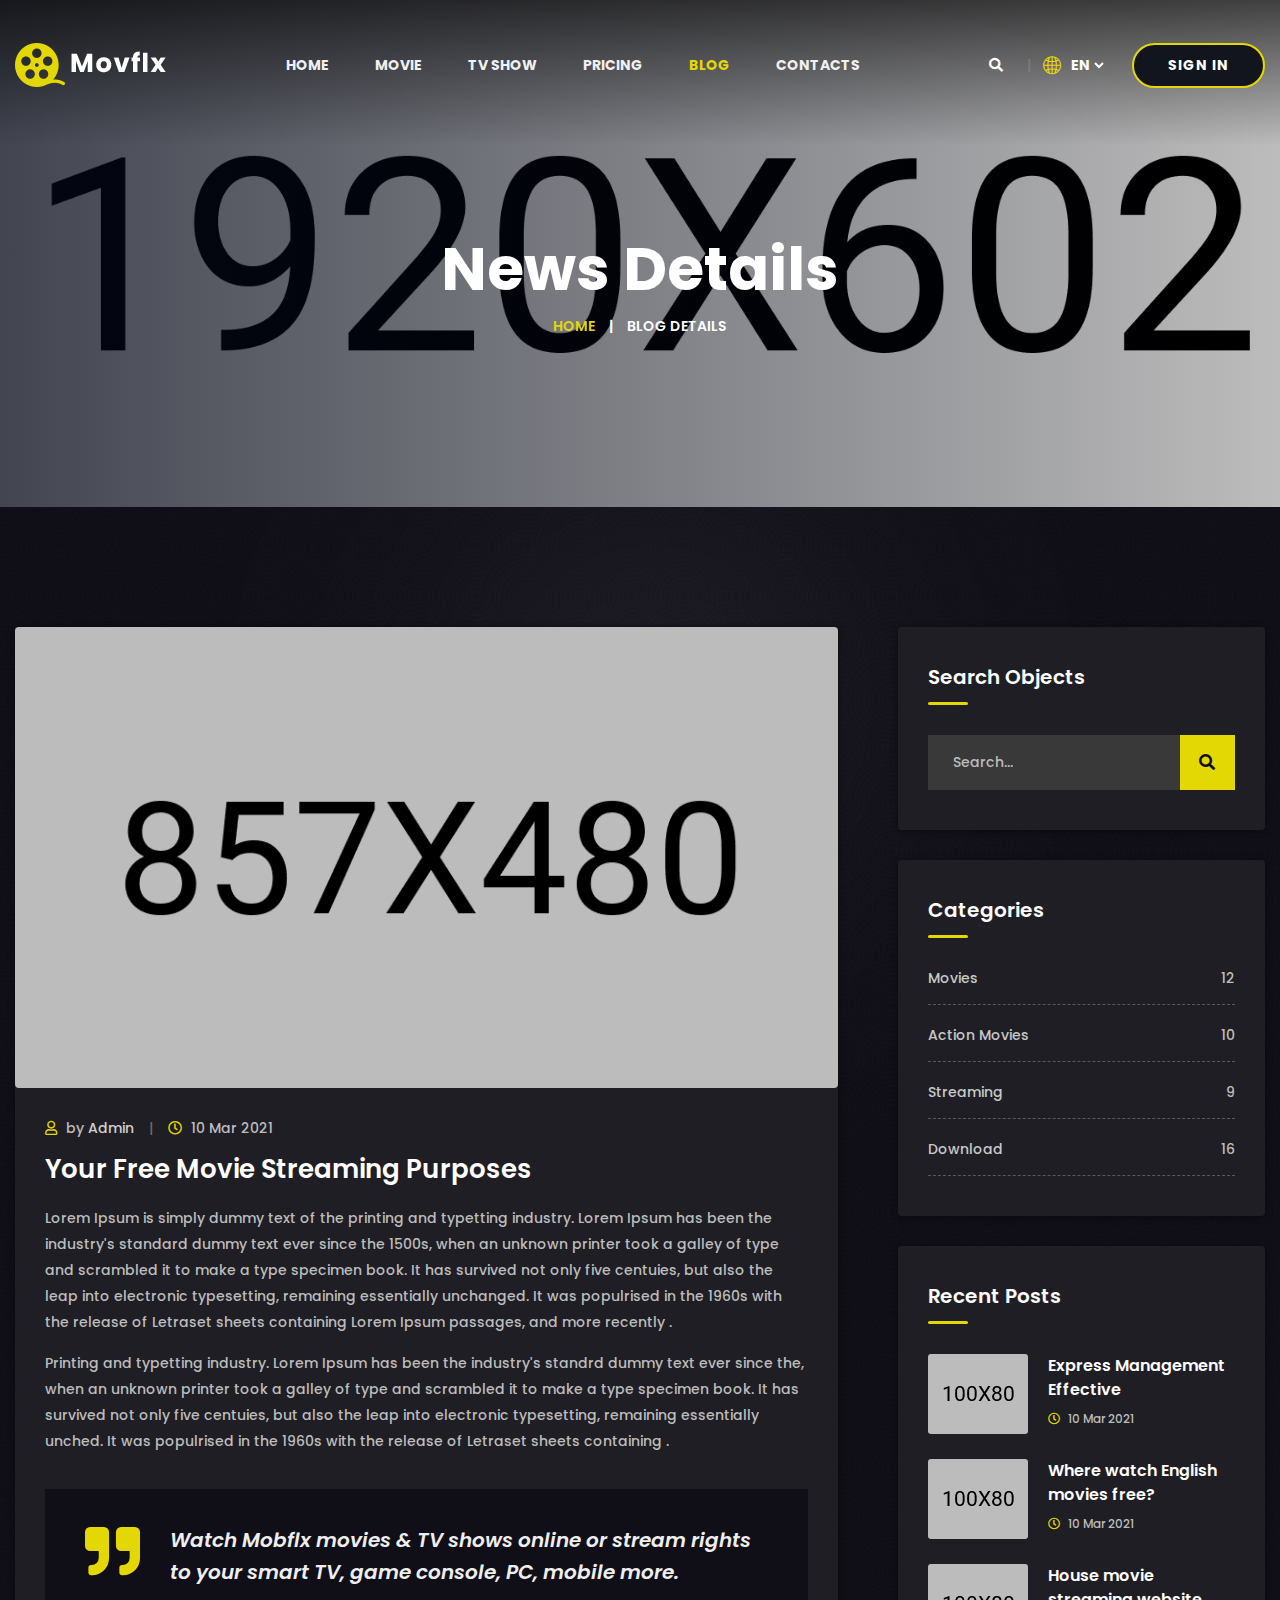
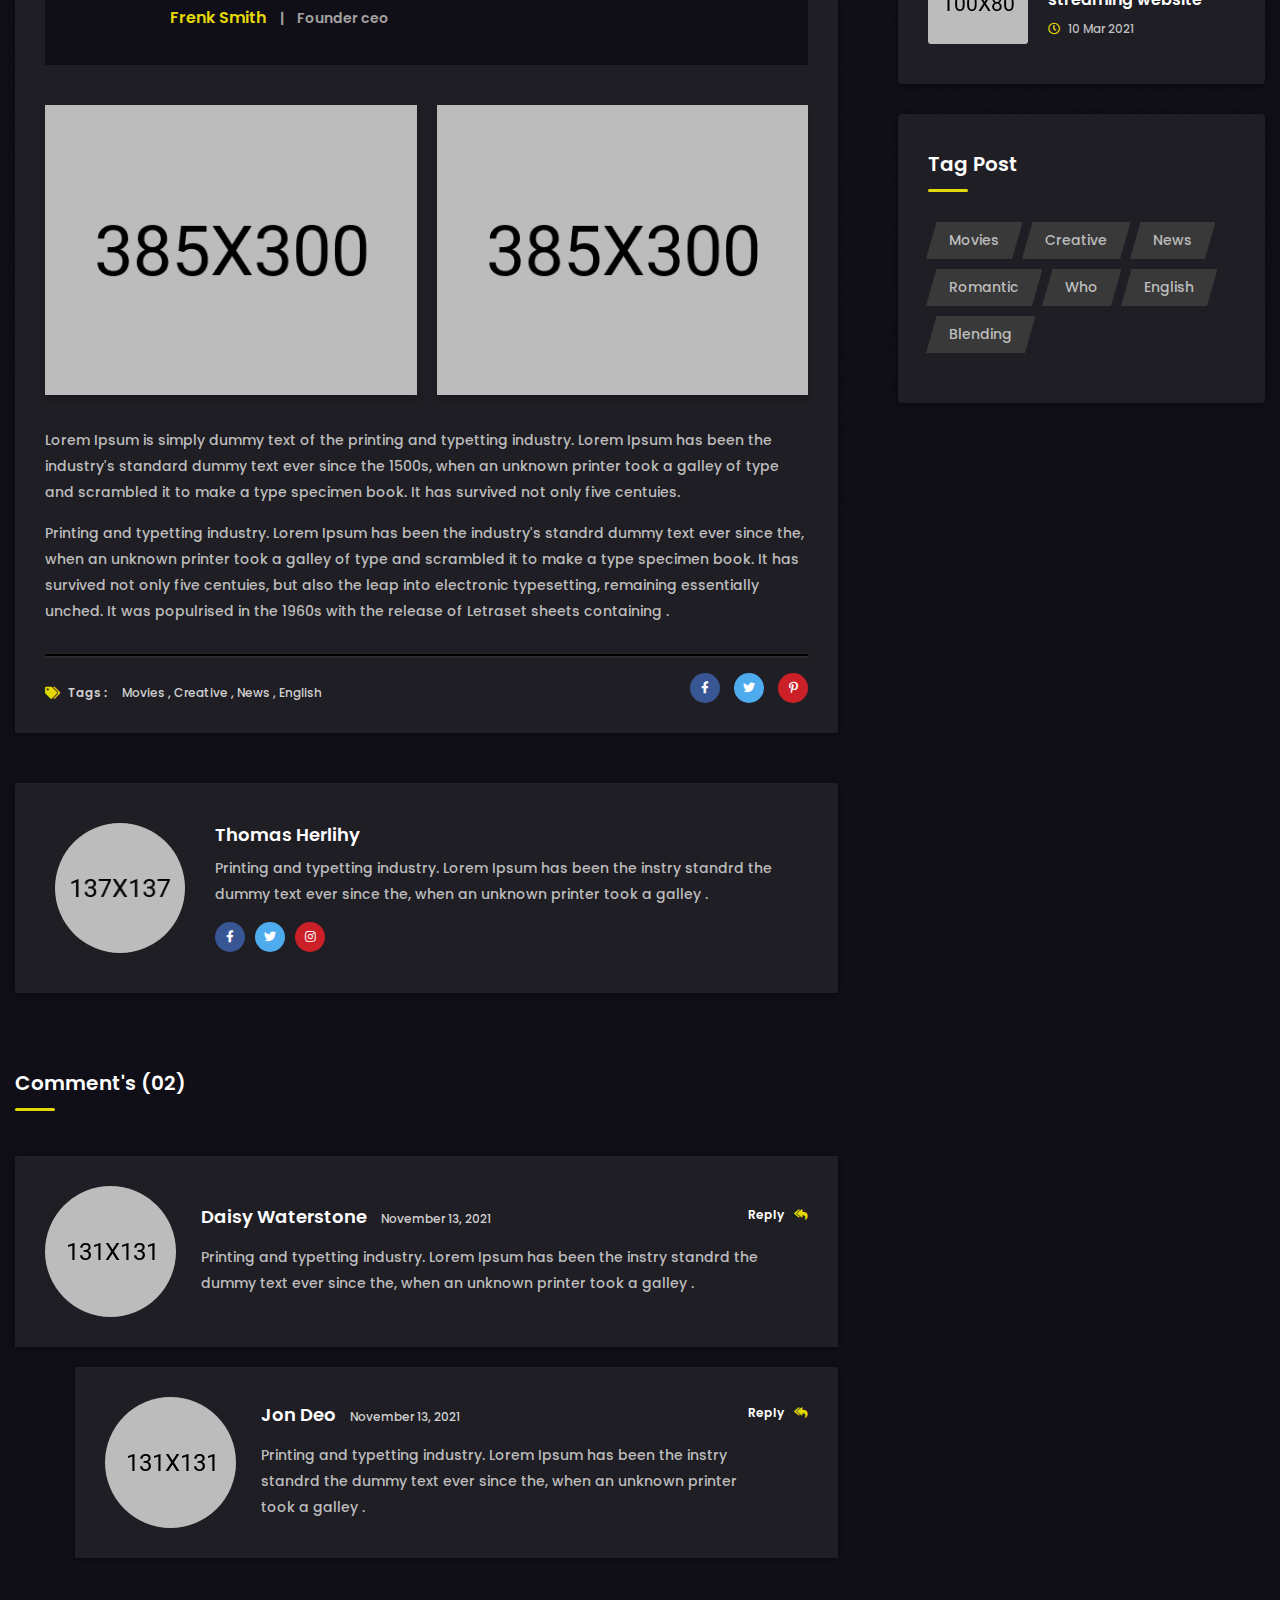
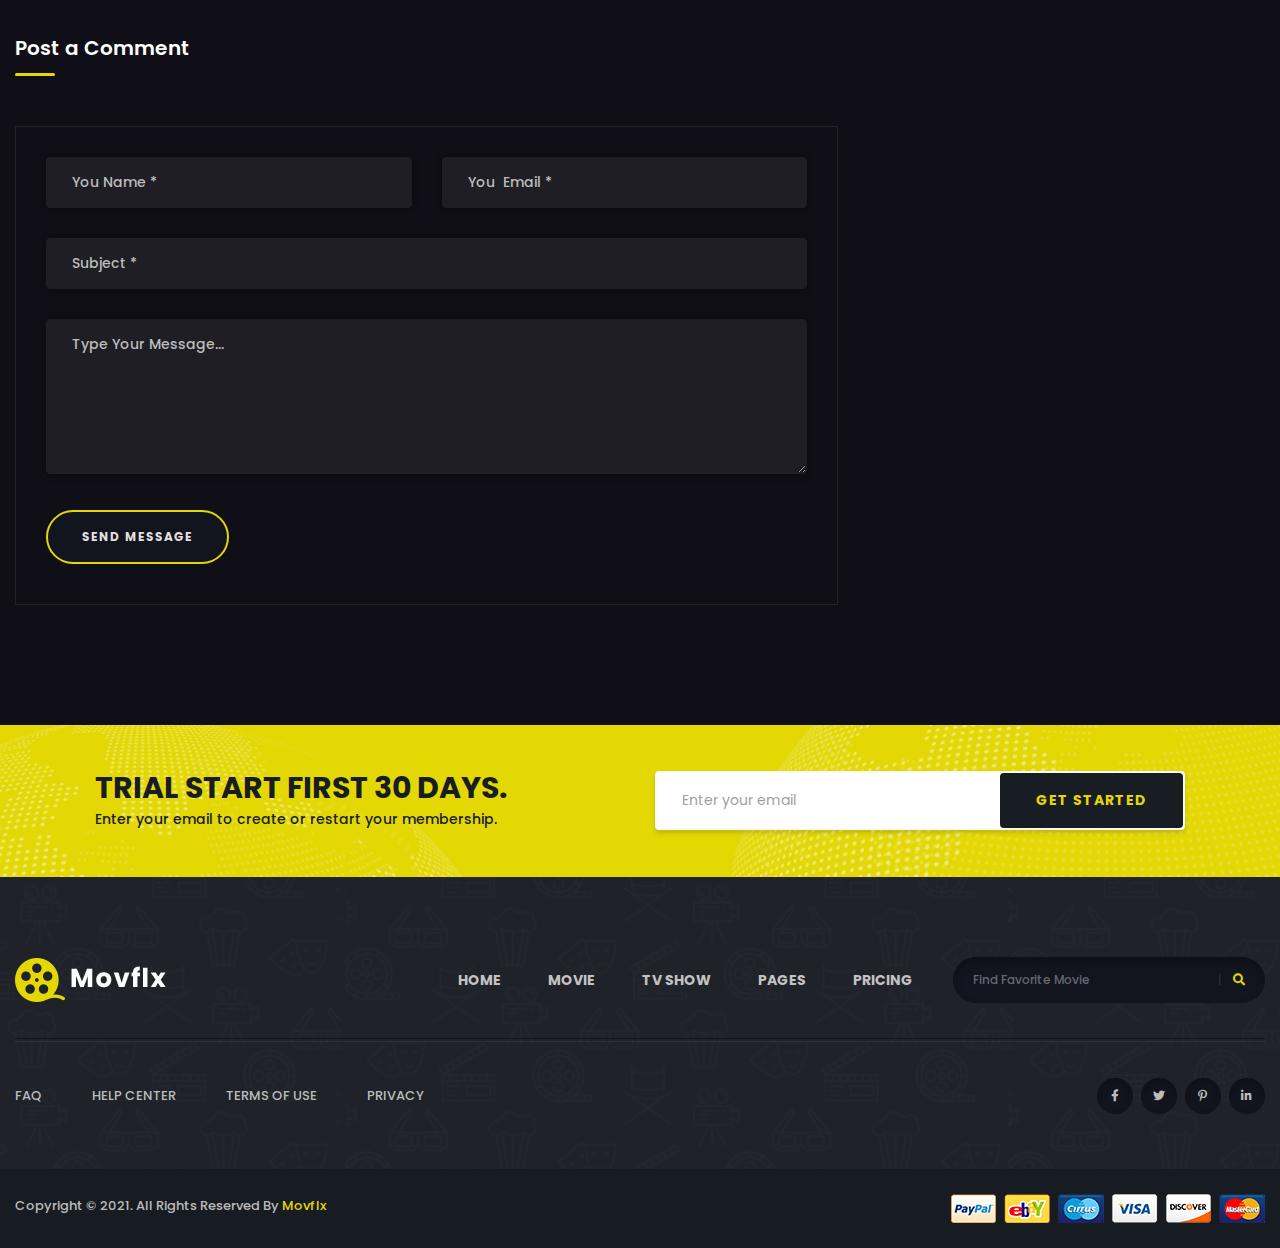
==== blog-details.html @ c2e5f26b "init" ====
<!doctype html>
<html class="no-js" lang="en">
    <head>
        <meta charset="utf-8">
        <meta http-equiv="x-ua-compatible" content="ie=edge">
        <title>Movfix - Online Movies & TV Shows Template</title>
        <meta name="description" content="">
        <meta name="viewport" content="width=device-width, initial-scale=1">

		<link rel="shortcut icon" type="image/x-icon" href="img/favicon.png">
        <!-- Place favicon.ico in the root directory -->

		<!-- CSS here -->
        <link rel="stylesheet" href="css/bootstrap.min.css">
        <link rel="stylesheet" href="css/animate.min.css">
        <link rel="stylesheet" href="css/magnific-popup.css">
        <link rel="stylesheet" href="css/fontawesome-all.min.css">
        <link rel="stylesheet" href="css/owl.carousel.min.css">
        <link rel="stylesheet" href="css/flaticon.css">
        <link rel="stylesheet" href="css/odometer.css">
        <link rel="stylesheet" href="css/aos.css">
        <link rel="stylesheet" href="css/slick.css">
        <link rel="stylesheet" href="css/default.css">
        <link rel="stylesheet" href="css/style.css">
        <link rel="stylesheet" href="css/responsive.css">
    </head>
    <body>


        <!-- preloader -->
        <div id="preloader">
            <div id="loading-center">
                <div id="loading-center-absolute">
                    <img src="img/preloader.svg" alt="">
                </div>
            </div>
        </div>
        <!-- preloader-end -->

		<!-- Scroll-top -->
        <button class="scroll-top scroll-to-target" data-target="html">
            <i class="fas fa-angle-up"></i>
        </button>
        <!-- Scroll-top-end-->

        <!-- header-area -->
        <header>
            <div id="sticky-header" class="menu-area transparent-header">
                <div class="container custom-container">
                    <div class="row">
                        <div class="col-12">
                            <div class="mobile-nav-toggler"><i class="fas fa-bars"></i></div>
                            <div class="menu-wrap">
                                <nav class="menu-nav show">
                                    <div class="logo">
                                        <a href="index.html">
                                            <img src="img/logo/logo.png" alt="Logo">
                                        </a>
                                    </div>
                                    <div class="navbar-wrap main-menu d-none d-lg-flex">
                                        <ul class="navigation">
                                            <li class="menu-item-has-children"><a href="#">Home</a>
                                                <ul class="submenu">
                                                    <li><a href="index.html">Home One</a></li>
                                                    <li><a href="index-2.html">Home Two</a></li>
                                                </ul>
                                            </li>
                                            <li class="menu-item-has-children"><a href="#">Movie</a>
                                                <ul class="submenu">
                                                    <li><a href="movie.html">Movie</a></li>
                                                    <li><a href="movie-details.html">Movie Details</a></li>
                                                </ul>
                                            </li>
                                            <li><a href="tv-show.html">tv show</a></li>
                                            <li><a href="pricing.html">Pricing</a></li>
                                            <li class="active menu-item-has-children"><a href="#">blog</a>
                                                <ul class="submenu">
                                                    <li><a href="blog.html">Our Blog</a></li>
                                                    <li class="active"><a href="blog-details.html">Blog Details</a></li>
                                                </ul>
                                            </li>
                                            <li><a href="contact.html">contacts</a></li>
                                        </ul>
                                    </div>
                                    <div class="header-action d-none d-md-block">
                                        <ul>
                                            <li class="header-search"><a href="#" data-toggle="modal" data-target="#search-modal"><i class="fas fa-search"></i></a></li>
                                            <li class="header-lang">
                                                <form action="#">
                                                    <div class="icon"><i class="flaticon-globe"></i></div>
                                                    <select id="lang-dropdown">
                                                        <option value="">En</option>
                                                        <option value="">Au</option>
                                                        <option value="">AR</option>
                                                        <option value="">TU</option>
                                                    </select>
                                                </form>
                                            </li>
                                            <li class="header-btn"><a href="#" class="btn">Sign In</a></li>
                                        </ul>
                                    </div>
                                </nav>
                            </div>

                            <!-- Mobile Menu  -->
                            <div class="mobile-menu">
                                <div class="close-btn"><i class="fas fa-times"></i></div>

                                <nav class="menu-box">
                                    <div class="nav-logo"><a href="index.html"><img src="img/logo/logo.png" alt="" title=""></a>
                                    </div>
                                    <div class="menu-outer">
                                        <!--Here Menu Will Come Automatically Via Javascript / Same Menu as in Header-->
                                    </div>
                                    <div class="social-links">
                                        <ul class="clearfix">
                                            <li><a href="#"><span class="fab fa-twitter"></span></a></li>
                                            <li><a href="#"><span class="fab fa-facebook-square"></span></a></li>
                                            <li><a href="#"><span class="fab fa-pinterest-p"></span></a></li>
                                            <li><a href="#"><span class="fab fa-instagram"></span></a></li>
                                            <li><a href="#"><span class="fab fa-youtube"></span></a></li>
                                        </ul>
                                    </div>
                                </nav>
                            </div>
                            <div class="menu-backdrop"></div>
                            <!-- End Mobile Menu -->

                            <!-- Modal Search -->
                            <div class="modal fade" id="search-modal" tabindex="-1" role="dialog" aria-hidden="true">
                                <div class="modal-dialog" role="document">
                                    <div class="modal-content">
                                        <form>
                                            <input type="text" placeholder="Search here...">
                                            <button><i class="fas fa-search"></i></button>
                                        </form>
                                    </div>
                                </div>
                            </div>
                            <!-- Modal Search-end -->

                        </div>
                    </div>
                </div>
            </div>
        </header>
        <!-- header-area-end -->


        <!-- main-area -->
        <main>

            <!-- breadcrumb-area -->
            <section class="breadcrumb-area breadcrumb-bg" data-background="img/bg/breadcrumb_bg.jpg">
                <div class="container">
                    <div class="row">
                        <div class="col-12">
                            <div class="breadcrumb-content">
                                <h2 class="title">News Details</h2>
                                <nav aria-label="breadcrumb">
                                    <ol class="breadcrumb">
                                        <li class="breadcrumb-item"><a href="index.html">Home</a></li>
                                        <li class="breadcrumb-item active" aria-current="page">Blog Details</li>
                                    </ol>
                                </nav>
                            </div>
                        </div>
                    </div>
                </div>
            </section>
            <!-- breadcrumb-area-end -->

            <!-- blog-details-area -->
            <section class="blog-details-area blog-bg" data-background="img/bg/blog_bg.jpg">
                <div class="container">
                    <div class="row">
                        <div class="col-lg-8">
                            <div class="blog-post-item blog-details-wrap">
                                <div class="blog-post-thumb">
                                    <a href="blog-details.html"><img src="img/blog/blog_thumb01.jpg" alt=""></a>
                                </div>
                                <div class="blog-post-content">
                                    <div class="blog-details-top-meta">
                                        <span class="user"><i class="far fa-user"></i> by <a href="#">Admin</a></span>
                                        <span class="date"><i class="far fa-clock"></i> 10 Mar 2021</span>
                                    </div>
                                    <h2 class="title">Your Free Movie Streaming Purposes</h2>
                                    <p>Lorem Ipsum is simply dummy text of the printing and typetting industry. Lorem Ipsum has been the industry's standard
                                    dummy text ever since the 1500s, when an unknown printer took a galley of type and scrambled it to make a type specimen
                                    book. It has survived not only five centuies, but also the leap into electronic typesetting, remaining essentially
                                    unchanged. It was populrised in the 1960s with the release of Letraset sheets containing Lorem Ipsum passages, and more
                                    recently .</p>
                                    <p>Printing and typetting industry. Lorem Ipsum has been the industry's standrd dummy text ever since the, when an unknown
                                    printer took a galley of type and scrambled it to make a type specimen book. It has survived not only five centuies, but
                                    also the leap into electronic typesetting, remaining essentially unched. It was populrised in the 1960s with the release
                                    of Letraset sheets containing .</p>
                                    <blockquote>
                                        <i class="fas fa-quote-right"></i>
                                        <p>Watch Mobflx movies & TV shows online or stream rights to your smart TV, game console, PC, mobile more.</p>
                                        <figure><span>Frenk Smith</span> Founder ceo</figure>
                                    </blockquote>
                                    <div class="blog-img-wrap">
                                        <div class="row">
                                            <div class="col-sm-6">
                                                <img src="img/blog/blog_details_img01.jpg" alt="">
                                            </div>
                                            <div class="col-sm-6">
                                                <img src="img/blog/blog_details_img02.jpg" alt="">
                                            </div>
                                        </div>
                                    </div>
                                    <p>Lorem Ipsum is simply dummy text of the printing and typetting industry. Lorem Ipsum has been the industry's standard
                                    dummy text ever since the 1500s, when an unknown printer took a galley of type and scrambled it to make a type specimen
                                    book. It has survived not only five centuies.</p>
                                    <p>Printing and typetting industry. Lorem Ipsum has been the industry's standrd dummy text ever since the, when an unknown
                                    printer took a galley of type and scrambled it to make a type specimen book. It has survived not only five centuies, but
                                    also the leap into electronic typesetting, remaining essentially unched. It was populrised in the 1960s with the release
                                    of Letraset sheets containing .</p>
                                    <div class="blog-post-meta">
                                        <div class="blog-details-tags">
                                            <ul>
                                                <li><i class="fas fa-tags"></i> <span>Tags :</span></li>
                                                <li><a href="#">Movies ,</a> <a href="#">Creative ,</a> <a href="#">News ,</a> <a href="#">English</a></li>
                                            </ul>
                                        </div>
                                        <div class="blog-post-share">
                                            <a href="#"><i class="fab fa-facebook-f"></i></a>
                                            <a href="#"><i class="fab fa-twitter"></i></a>
                                            <a href="#"><i class="fab fa-pinterest-p"></i></a>
                                        </div>
                                    </div>
                                </div>
                            </div>
                            <div class="avatar-post mt-40 mb-80">
                                <div class="post-avatar-img">
                                    <img src="img/blog/post_avatar_img.png" alt="img">
                                </div>
                                <div class="post-avatar-content">
                                    <h5>Thomas Herlihy</h5>
                                    <p>Printing and typetting industry. Lorem Ipsum has been the instry standrd the dummy
                                    text ever since the, when an unknown printer took a galley .</p>
                                    <ul>
                                        <li><a href="#"><i class="fab fa-facebook-f"></i></a></li>
                                        <li><a href="#"><i class="fab fa-twitter"></i></a></li>
                                        <li><a href="#"><i class="fab fa-instagram"></i></a></li>
                                    </ul>
                                </div>
                            </div>
                            <div class="blog-comment mb-80">
                                <div class="widget-title mb-45">
                                    <h5 class="title">Comment's (02)</h5>
                                </div>
                                <ul>
                                    <li>
                                        <div class="single-comment">
                                            <div class="comment-avatar-img">
                                                <img src="img/blog/comment_avatar01.jpg" alt="img">
                                            </div>
                                            <div class="comment-text">
                                                <div class="comment-avatar-info">
                                                    <h5>Daisy Waterstone <span class="comment-date">November 13, 2021</span></h5>
                                                    <a href="#" class="comment-reply-link">Reply <i class="fas fa-reply-all"></i></a>
                                                </div>
                                                <p>Printing and typetting industry. Lorem Ipsum has been the instry standrd the dummy
                                                text ever since the, when an unknown printer took a galley .</p>
                                            </div>
                                        </div>
                                    </li>
                                    <li class="comment-reply">
                                        <div class="single-comment">
                                            <div class="comment-avatar-img">
                                                <img src="img/blog/comment_avatar02.jpg" alt="img">
                                            </div>
                                            <div class="comment-text">
                                                <div class="comment-avatar-info">
                                                    <h5>Jon Deo <span class="comment-date">November 13, 2021</span></h5>
                                                    <a href="#" class="comment-reply-link">Reply <i class="fas fa-reply-all"></i></a>
                                                </div>
                                                <p>Printing and typetting industry. Lorem Ipsum has been the instry standrd the dummy
                                                text ever since the, when an unknown printer took a galley .</p>
                                            </div>
                                        </div>
                                    </li>
                                </ul>
                            </div>
                            <div class="contact-form-wrap">
                                <div class="widget-title mb-50">
                                    <h5 class="title">Post a Comment</h5>
                                </div>
                                <div class="contact-form">
                                    <form action="#">
                                        <div class="row">
                                            <div class="col-md-6">
                                                <input type="text" placeholder="You Name *">
                                            </div>
                                            <div class="col-md-6">
                                                <input type="email" placeholder="You  Email *">
                                            </div>
                                        </div>
                                        <input type="text" placeholder="Subject *">
                                        <textarea name="message" placeholder="Type Your Message..."></textarea>
                                        <button class="btn">Send Message</button>
                                    </form>
                                </div>
                            </div>
                        </div>
                        <div class="col-lg-4">
                            <aside class="blog-sidebar">
                                <div class="widget blog-widget">
                                    <div class="widget-title mb-30">
                                        <h5 class="title">Search Objects</h5>
                                    </div>
                                    <form action="#" class="sidebar-search">
                                        <input type="text" placeholder="Search...">
                                        <button><i class="fas fa-search"></i></button>
                                    </form>
                                </div>
                                <div class="widget blog-widget">
                                    <div class="widget-title mb-30">
                                        <h5 class="title">Categories</h5>
                                    </div>
                                    <div class="sidebar-cat">
                                        <ul>
                                            <li><a href="#">Movies</a> <span>12</span></li>
                                            <li><a href="#">Action Movies</a> <span>10</span></li>
                                            <li><a href="#">Streaming</a> <span>9</span></li>
                                            <li><a href="#">Download</a> <span>16</span></li>
                                        </ul>
                                    </div>
                                </div>
                                <div class="widget blog-widget">
                                    <div class="widget-title mb-30">
                                        <h5 class="title">Recent Posts</h5>
                                    </div>
                                    <div class="rc-post">
                                        <ul>
                                            <li class="rc-post-item">
                                                <div class="thumb">
                                                    <a href="blog-details.html"><img src="img/blog/rc_post_thumb01.jpg" alt=""></a>
                                                </div>
                                                <div class="content">
                                                    <h5 class="title"><a href="blog-details.html">Express Management Effective</a></h5>
                                                    <span class="date"><i class="far fa-clock"></i> 10 Mar 2021</span>
                                                </div>
                                            </li>
                                            <li class="rc-post-item">
                                                <div class="thumb">
                                                    <a href="blog-details.html"><img src="img/blog/rc_post_thumb02.jpg" alt=""></a>
                                                </div>
                                                <div class="content">
                                                    <h5 class="title"><a href="blog-details.html">Where watch English movies free?</a></h5>
                                                    <span class="date"><i class="far fa-clock"></i> 10 Mar 2021</span>
                                                </div>
                                            </li>
                                            <li class="rc-post-item">
                                                <div class="thumb">
                                                    <a href="blog-details.html"><img src="img/blog/rc_post_thumb03.jpg" alt=""></a>
                                                </div>
                                                <div class="content">
                                                    <h5 class="title"><a href="blog-details.html">House movie streaming website</a></h5>
                                                    <span class="date"><i class="far fa-clock"></i> 10 Mar 2021</span>
                                                </div>
                                            </li>
                                        </ul>
                                    </div>
                                </div>
                                <div class="widget blog-widget">
                                    <div class="widget-title mb-30">
                                        <h5 class="title">Tag Post</h5>
                                    </div>
                                    <div class="tag-list">
                                        <ul>
                                            <li><a href="#">Movies</a></li>
                                            <li><a href="#">Creative</a></li>
                                            <li><a href="#">News</a></li>
                                            <li><a href="#">Romantic</a></li>
                                            <li><a href="#">Who</a></li>
                                            <li><a href="#">English</a></li>
                                            <li><a href="#">Blending</a></li>
                                        </ul>
                                    </div>
                                </div>
                            </aside>
                        </div>
                    </div>
                </div>
            </section>
            <!-- blog-area-end -->



            <!-- newsletter-area -->
            <section class="newsletter-area newsletter-bg" data-background="img/bg/newsletter_bg.jpg">
                <div class="container">
                    <div class="newsletter-inner-wrap">
                        <div class="row align-items-center">
                            <div class="col-lg-6">
                                <div class="newsletter-content">
                                    <h4>Trial Start First 30 Days.</h4>
                                    <p>Enter your email to create or restart your membership.</p>
                                </div>
                            </div>
                            <div class="col-lg-6">
                                <form action="#" class="newsletter-form">
                                    <input type="email" required placeholder="Enter your email">
                                    <button class="btn">get started</button>
                                </form>
                            </div>
                        </div>
                    </div>
                </div>
            </section>
            <!-- newsletter-area-end -->

        </main>
        <!-- main-area-end -->


        <!-- footer-area -->
        <footer>
            <div class="footer-top-wrap">
                <div class="container">
                    <div class="footer-menu-wrap">
                        <div class="row align-items-center">
                            <div class="col-lg-3">
                                <div class="footer-logo">
                                    <a href="index.html"><img src="img/logo/logo.png" alt=""></a>
                                </div>
                            </div>
                            <div class="col-lg-9">
                                <div class="footer-menu">
                                    <nav>
                                        <ul class="navigation">
                                            <li><a href="index.html">Home</a></li>
                                            <li><a href="index.html">Movie</a></li>
                                            <li><a href="index.html">tv show</a></li>
                                            <li><a href="index.html">pages</a></li>
                                            <li><a href="pricing.html">Pricing</a></li>
                                        </ul>
                                        <div class="footer-search">
                                            <form action="#">
                                                <input type="text" placeholder="Find Favorite Movie">
                                                <button><i class="fas fa-search"></i></button>
                                            </form>
                                        </div>
                                    </nav>
                                </div>
                            </div>
                        </div>
                    </div>
                    <div class="footer-quick-link-wrap">
                        <div class="row align-items-center">
                            <div class="col-md-7">
                                <div class="quick-link-list">
                                    <ul>
                                        <li><a href="#">FAQ</a></li>
                                        <li><a href="#">Help Center</a></li>
                                        <li><a href="#">Terms of Use</a></li>
                                        <li><a href="#">Privacy</a></li>
                                    </ul>
                                </div>
                            </div>
                            <div class="col-md-5">
                                <div class="footer-social">
                                    <ul>
                                        <li><a href="#"><i class="fab fa-facebook-f"></i></a></li>
                                        <li><a href="#"><i class="fab fa-twitter"></i></a></li>
                                        <li><a href="#"><i class="fab fa-pinterest-p"></i></a></li>
                                        <li><a href="#"><i class="fab fa-linkedin-in"></i></a></li>
                                    </ul>
                                </div>
                            </div>
                        </div>
                    </div>
                </div>
            </div>
            <div class="copyright-wrap">
                <div class="container">
                    <div class="row">
                        <div class="col-lg-6 col-md-6">
                            <div class="copyright-text">
                                <p>Copyright &copy; 2021. All Rights Reserved By <a href="index.html">Movflx</a></p>
                            </div>
                        </div>
                        <div class="col-lg-6 col-md-6">
                            <div class="payment-method-img text-center text-md-right">
                                <img src="img/images/card_img.png" alt="img">
                            </div>
                        </div>
                    </div>
                </div>
            </div>
        </footer>
        <!-- footer-area-end -->





		<!-- JS here -->
        <script src="js/vendor/jquery-3.6.0.min.js"></script>
        <script src="js/popper.min.js"></script>
        <script src="js/bootstrap.min.js"></script>
        <script src="js/isotope.pkgd.min.js"></script>
        <script src="js/imagesloaded.pkgd.min.js"></script>
        <script src="js/jquery.magnific-popup.min.js"></script>
        <script src="js/owl.carousel.min.js"></script>
        <script src="js/jquery.odometer.min.js"></script>
        <script src="js/jquery.appear.js"></script>
        <script src="js/slick.min.js"></script>
        <script src="js/ajax-form.js"></script>
        <script src="js/wow.min.js"></script>
        <script src="js/aos.js"></script>
        <script src="js/plugins.js"></script>
        <script src="js/main.js"></script>
    </body>
</html>
---- css/flaticon.css ----
/*
  	Flaticon icon font: Flaticon
  	Creation date: 14/03/2021 08:05
  	*/

@font-face {
  font-family: "Flaticon";
  src: url("../fonts/Flaticon.eot");
  src: url("../fonts/Flaticon.eot?#iefix") format("embedded-opentype"),
       url("../fonts/Flaticon.woff2") format("woff2"),
       url("../fonts/Flaticon.woff") format("woff"),
       url("../fonts/Flaticon.ttf") format("truetype"),
       url("../fonts/Flaticon.svg#Flaticon") format("svg");
  font-weight: normal;
  font-style: normal;
}

@media screen and (-webkit-min-device-pixel-ratio:0) {
  @font-face {
    font-family: "Flaticon";
    src: url("../fonts/Flaticon.svg#Flaticon") format("svg");
  }
}

[class^="flaticon-"]:before, [class*=" flaticon-"]:before,
[class^="flaticon-"]:after, [class*=" flaticon-"]:after {
  font-family: Flaticon;
  font-style: normal;
}

.flaticon-television:before { content: "\f100"; }
.flaticon-globe:before { content: "\f101"; }
.flaticon-video-camera:before { content: "\f102"; }
---- css/odometer.css ----
.odometer.odometer-auto-theme, .odometer.odometer-theme-default {
  display: inline-block;
  vertical-align: middle;
  *vertical-align: auto;
  *zoom: 1;
  *display: inline;
  position: relative;
}
.odometer.odometer-auto-theme .odometer-digit, .odometer.odometer-theme-default .odometer-digit {
  display: inline-block;
  vertical-align: middle;
  *vertical-align: auto;
  *zoom: 1;
  *display: inline;
  position: relative;
}
.odometer.odometer-auto-theme .odometer-digit .odometer-digit-spacer, .odometer.odometer-theme-default .odometer-digit .odometer-digit-spacer {
  display: inline-block;
  vertical-align: middle;
  *vertical-align: auto;
  *zoom: 1;
  *display: inline;
  visibility: hidden;
}
.odometer.odometer-auto-theme .odometer-digit .odometer-digit-inner, .odometer.odometer-theme-default .odometer-digit .odometer-digit-inner {
  text-align: left;
  display: block;
  position: absolute;
  top: 0;
  left: 0;
  right: 0;
  bottom: 0;
  overflow: hidden;
}
.odometer.odometer-auto-theme .odometer-digit .odometer-ribbon, .odometer.odometer-theme-default .odometer-digit .odometer-ribbon {
  display: block;
}
.odometer.odometer-auto-theme .odometer-digit .odometer-ribbon-inner, .odometer.odometer-theme-default .odometer-digit .odometer-ribbon-inner {
  display: block;
  -webkit-backface-visibility: hidden;
  backface-visibility: hidden;
}
.odometer.odometer-auto-theme .odometer-digit .odometer-value, .odometer.odometer-theme-default .odometer-digit .odometer-value {
  display: block;
  -webkit-transform: translateZ(0);
  transform: translateZ(0);
}
.odometer.odometer-auto-theme .odometer-digit .odometer-value.odometer-last-value, .odometer.odometer-theme-default .odometer-digit .odometer-value.odometer-last-value {
  position: absolute;
}
.odometer.odometer-auto-theme.odometer-animating-up .odometer-ribbon-inner, .odometer.odometer-theme-default.odometer-animating-up .odometer-ribbon-inner {
  -webkit-transition: -webkit-transform 2s;
  -moz-transition: -moz-transform 2s;
  -ms-transition: -ms-transform 2s;
  -o-transition: -o-transform 2s;
  transition: transform 2s;
}
.odometer.odometer-auto-theme.odometer-animating-up.odometer-animating .odometer-ribbon-inner, .odometer.odometer-theme-default.odometer-animating-up.odometer-animating .odometer-ribbon-inner {
  -webkit-transform: translateY(-100%);
  -moz-transform: translateY(-100%);
  -ms-transform: translateY(-100%);
  -o-transform: translateY(-100%);
  transform: translateY(-100%);
}
.odometer.odometer-auto-theme.odometer-animating-down .odometer-ribbon-inner, .odometer.odometer-theme-default.odometer-animating-down .odometer-ribbon-inner {
  -webkit-transform: translateY(-100%);
  -moz-transform: translateY(-100%);
  -ms-transform: translateY(-100%);
  -o-transform: translateY(-100%);
  transform: translateY(-100%);
}
.odometer.odometer-auto-theme.odometer-animating-down.odometer-animating .odometer-ribbon-inner, .odometer.odometer-theme-default.odometer-animating-down.odometer-animating .odometer-ribbon-inner {
  -webkit-transition: -webkit-transform 2s;
  -moz-transition: -moz-transform 2s;
  -ms-transition: -ms-transform 2s;
  -o-transition: -o-transform 2s;
  transition: transform 2s;
  -webkit-transform: translateY(0);
  -moz-transform: translateY(0);
  -ms-transform: translateY(0);
  -o-transform: translateY(0);
  transform: translateY(0);
}
.odometer.odometer-auto-theme .odometer-value, .odometer.odometer-theme-default .odometer-value {
  text-align: center;
}
.odometer-formatting-mark {
  display: none;
}
---- css/default.css ----
/* Deafult Margin & Padding */
/*-- Margin Top --*/
.mt-5 {
	margin-top: 5px;
}
.mt-10 {
	margin-top: 10px;
}
.mt-15 {
	margin-top: 15px;
}
.mt-20 {
	margin-top: 20px;
}
.mt-25 {
	margin-top: 25px;
}
.mt-30 {
	margin-top: 30px;
}
.mt-35 {
	margin-top: 35px;
}
.mt-40 {
	margin-top: 40px;
}
.mt-45 {
	margin-top: 45px;
}
.mt-50 {
	margin-top: 50px;
}
.mt-55 {
	margin-top: 55px;
}
.mt-60 {
	margin-top: 60px;
}
.mt-65 {
	margin-top: 65px;
}
.mt-70 {
	margin-top: 70px;
}
.mt-75 {
	margin-top: 75px;
}
.mt-80 {
	margin-top: 80px;
}
.mt-85 {
	margin-top: 85px;
}
.mt-90 {
	margin-top: 90px;
}
.mt-95 {
	margin-top: 95px;
}
.mt-100 {
	margin-top: 100px;
}
.mt-105 {
	margin-top: 105px;
}
.mt-110 {
	margin-top: 110px;
}
.mt-115 {
	margin-top: 115px;
}
.mt-120 {
	margin-top: 120px;
}
.mt-125 {
	margin-top: 125px;
}
.mt-130 {
	margin-top: 130px;
}
.mt-135 {
	margin-top: 135px;
}
.mt-140 {
	margin-top: 140px;
}
.mt-145 {
	margin-top: 145px;
}
.mt-150 {
	margin-top: 150px;
}
.mt-155 {
	margin-top: 155px;
}
.mt-160 {
	margin-top: 160px;
}
.mt-165 {
	margin-top: 165px;
}
.mt-170 {
	margin-top: 170px;
}
.mt-175 {
	margin-top: 175px;
}
.mt-180 {
	margin-top: 180px;
}
.mt-185 {
	margin-top: 185px;
}
.mt-190 {
	margin-top: 190px;
}
.mt-195 {
	margin-top: 195px;
}
.mt-200 {
	margin-top: 200px;
}
/*-- Margin Bottom --*/

.mb-5 {
	margin-bottom: 5px;
}
.mb-10 {
	margin-bottom: 10px;
}
.mb-15 {
	margin-bottom: 15px;
}
.mb-20 {
	margin-bottom: 20px;
}
.mb-25 {
	margin-bottom: 25px;
}
.mb-30 {
	margin-bottom: 30px;
}
.mb-35 {
	margin-bottom: 35px;
}
.mb-40 {
	margin-bottom: 40px;
}
.mb-45 {
	margin-bottom: 45px;
}
.mb-50 {
	margin-bottom: 50px;
}
.mb-55 {
	margin-bottom: 55px;
}
.mb-60 {
	margin-bottom: 60px;
}
.mb-65 {
	margin-bottom: 65px;
}
.mb-70 {
	margin-bottom: 70px;
}
.mb-75 {
	margin-bottom: 75px;
}
.mb-80 {
	margin-bottom: 80px;
}
.mb-85 {
	margin-bottom: 85px;
}
.mb-90 {
	margin-bottom: 90px;
}
.mb-95 {
	margin-bottom: 95px;
}
.mb-100 {
	margin-bottom: 100px;
}
.mb-105 {
	margin-bottom: 105px;
}
.mb-110 {
	margin-bottom: 110px;
}
.mb-115 {
	margin-bottom: 115px;
}
.mb-120 {
	margin-bottom: 120px;
}
.mb-125 {
	margin-bottom: 125px;
}
.mb-130 {
	margin-bottom: 130px;
}
.mb-135 {
	margin-bottom: 135px;
}
.mb-140 {
	margin-bottom: 140px;
}
.mb-145 {
	margin-bottom: 145px;
}
.mb-150 {
	margin-bottom: 150px;
}
.mb-155 {
	margin-bottom: 155px;
}
.mb-160 {
	margin-bottom: 160px;
}
.mb-165 {
	margin-bottom: 165px;
}
.mb-170 {
	margin-bottom: 170px;
}
.mb-175 {
	margin-bottom: 175px;
}
.mb-180 {
	margin-bottom: 180px;
}
.mb-185 {
	margin-bottom: 185px;
}
.mb-190 {
	margin-bottom: 190px;
}
.mb-195 {
	margin-bottom: 195px;
}
.mb-200 {
	margin-bottom: 200px;
}
/*-- Padding Top --*/

.pt-5 {
	padding-top: 5px;
}
.pt-10 {
	padding-top: 10px;
}
.pt-15 {
	padding-top: 15px;
}
.pt-20 {
	padding-top: 20px;
}
.pt-25 {
	padding-top: 25px;
}
.pt-30 {
	padding-top: 30px;
}
.pt-35 {
	padding-top: 35px;
}
.pt-40 {
	padding-top: 40px;
}
.pt-45 {
	padding-top: 45px;
}
.pt-50 {
	padding-top: 50px;
}
.pt-55 {
	padding-top: 55px;
}
.pt-60 {
	padding-top: 60px;
}
.pt-65 {
	padding-top: 65px;
}
.pt-70 {
	padding-top: 70px;
}
.pt-75 {
	padding-top: 75px;
}
.pt-80 {
	padding-top: 80px;
}
.pt-85 {
	padding-top: 85px;
}
.pt-90 {
	padding-top: 90px;
}
.pt-95 {
	padding-top: 95px;
}
.pt-100 {
	padding-top: 100px;
}
.pt-105 {
	padding-top: 105px;
}
.pt-110 {
	padding-top: 110px;
}
.pt-115 {
	padding-top: 115px;
}
.pt-120 {
	padding-top: 120px;
}
.pt-125 {
	padding-top: 125px;
}
.pt-130 {
	padding-top: 130px;
}
.pt-135 {
	padding-top: 135px;
}
.pt-140 {
	padding-top: 140px;
}
.pt-145 {
	padding-top: 145px;
}
.pt-150 {
	padding-top: 150px;
}
.pt-155 {
	padding-top: 155px;
}
.pt-160 {
	padding-top: 160px;
}
.pt-165 {
	padding-top: 165px;
}
.pt-170 {
	padding-top: 170px;
}
.pt-175 {
	padding-top: 175px;
}
.pt-180 {
	padding-top: 180px;
}
.pt-185 {
	padding-top: 185px;
}
.pt-190 {
	padding-top: 190px;
}
.pt-195 {
	padding-top: 195px;
}
.pt-200 {
	padding-top: 200px;
}
/*-- Padding Bottom --*/

.pb-5 {
	padding-bottom: 5px;
}
.pb-10 {
	padding-bottom: 10px;
}
.pb-15 {
	padding-bottom: 15px;
}
.pb-20 {
	padding-bottom: 20px;
}
.pb-25 {
	padding-bottom: 25px;
}
.pb-30 {
	padding-bottom: 30px;
}
.pb-35 {
	padding-bottom: 35px;
}
.pb-40 {
	padding-bottom: 40px;
}
.pb-45 {
	padding-bottom: 45px;
}
.pb-50 {
	padding-bottom: 50px;
}
.pb-55 {
	padding-bottom: 55px;
}
.pb-60 {
	padding-bottom: 60px;
}
.pb-65 {
	padding-bottom: 65px;
}
.pb-70 {
	padding-bottom: 70px;
}
.pb-75 {
	padding-bottom: 75px;
}
.pb-80 {
	padding-bottom: 80px;
}
.pb-85 {
	padding-bottom: 85px;
}
.pb-90 {
	padding-bottom: 90px;
}
.pb-95 {
	padding-bottom: 95px;
}
.pb-100 {
	padding-bottom: 100px;
}
.pb-105 {
	padding-bottom: 105px;
}
.pb-110 {
	padding-bottom: 110px;
}
.pb-115 {
	padding-bottom: 115px;
}
.pb-120 {
	padding-bottom: 120px;
}
.pb-125 {
	padding-bottom: 125px;
}
.pb-130 {
	padding-bottom: 130px;
}
.pb-135 {
	padding-bottom: 135px;
}
.pb-140 {
	padding-bottom: 140px;
}
.pb-145 {
	padding-bottom: 145px;
}
.pb-150 {
	padding-bottom: 150px;
}
.pb-155 {
	padding-bottom: 155px;
}
.pb-160 {
	padding-bottom: 160px;
}
.pb-165 {
	padding-bottom: 165px;
}
.pb-170 {
	padding-bottom: 170px;
}
.pb-175 {
	padding-bottom: 175px;
}
.pb-180 {
	padding-bottom: 180px;
}
.pb-185 {
	padding-bottom: 185px;
}
.pb-190 {
	padding-bottom: 190px;
}
.pb-195 {
	padding-bottom: 195px;
}
.pb-200 {
	padding-bottom: 200px;
}



/*-- Padding Left --*/
.pl-0 {
	padding-left: 0px;
}
.pl-5 {
	padding-left: 5px;
}
.pl-10 {
	padding-left: 10px;
}
.pl-15 {
	padding-left: 15px;
}
.pl-20{
	padding-left: 20px;
}
.pl-25 {
	padding-left: 35px;
}
.pl-30 {
	padding-left: 30px;
}
.pl-35 {
	padding-left: 35px;
}

.pl-35 {
	padding-left: 35px;
}

.pl-40 {
	padding-left: 40px;
}

.pl-45 {
	padding-left: 45px;
}

.pl-50 {
	padding-left: 50px;
}

.pl-55 {
	padding-left: 55px;
}

.pl-60 {
	padding-left: 60px;
}
.pl-65 {
	padding-left: 65px;
}
.pl-70 {
	padding-left: 70px;
}
.pl-75 {
	padding-left: 75px;
}
.pl-80 {
	padding-left: 80px;
}
.pl-85 {
	padding-left: 80px;
}
.pl-90 {
	padding-left: 90px;
}
.pl-95 {
	padding-left: 95px;
}
.pl-100 {
	padding-left: 100px;
}


/*-- Padding Right --*/
.pr-0 {
	padding-right: 0px;
}
.pr-5 {
	padding-right: 5px;
}
.pr-10 {
	padding-right: 10px;
}
.pr-15 {
	padding-right: 15px;
}
.pr-20{
	padding-right: 20px;
}
.pr-25 {
	padding-right: 35px;
}
.pr-30 {
	padding-right: 30px;
}
.pr-35 {
	padding-right: 35px;
}

.pr-35 {
	padding-right: 35px;
}

.pr-40 {
	padding-right: 40px;
}

.pr-45 {
	padding-right: 45px;
}

.pr-50 {
	padding-right: 50px;
}

.pr-55 {
	padding-right: 55px;
}

.pr-60 {
	padding-right: 60px;
}
.pr-65 {
	padding-right: 65px;
}
.pr-70 {
	padding-right: 70px;
}
.pr-75 {
	padding-right: 75px;
}
.pr-80 {
	padding-right: 80px;
}
.pr-85 {
	padding-right: 80px;
}
.pr-90 {
	padding-right: 90px;
}
.pr-95 {
	padding-right: 95px;
}
.pr-100 {
	padding-right: 100px;
}

/* font weight */
.f-700{font-weight: 700;}
.f-600{font-weight: 600;}
.f-500{font-weight: 500;}
.f-400{font-weight: 400;}
.f-300{font-weight: 300;}

/* Background Color */

.gray-bg {
	background: #f7f7fd;
}
.white-bg {
	background: #fff;
}
.black-bg {
	background: #222;
}
.theme-bg {
	background: #222;
}
.primary-bg {
	background: #222;
}
/* Color */

.white-color {
	color: #fff;
}
.black-color {
	color: #222;
}
.theme-color {
	color: #222;
}
.primary-color {
	color: #222;
}
/* black overlay */

[data-overlay] {
	position: relative;
}
[data-overlay]::before {
	background: #000 none repeat scroll 0 0;
	content: "";
	height: 100%;
	left: 0;
	position: absolute;
	top: 0;
	width: 100%;
	z-index: 1;
}
[data-overlay="3"]::before {
	opacity: 0.3;
}
[data-overlay="4"]::before {
	opacity: 0.4;
}
[data-overlay="5"]::before {
	opacity: 0.5;
}
[data-overlay="6"]::before {
	opacity: 0.6;
}
[data-overlay="7"]::before {
	opacity: 0.7;
}
[data-overlay="8"]::before {
	opacity: 0.8;
}
[data-overlay="9"]::before {
	opacity: 0.9;
}
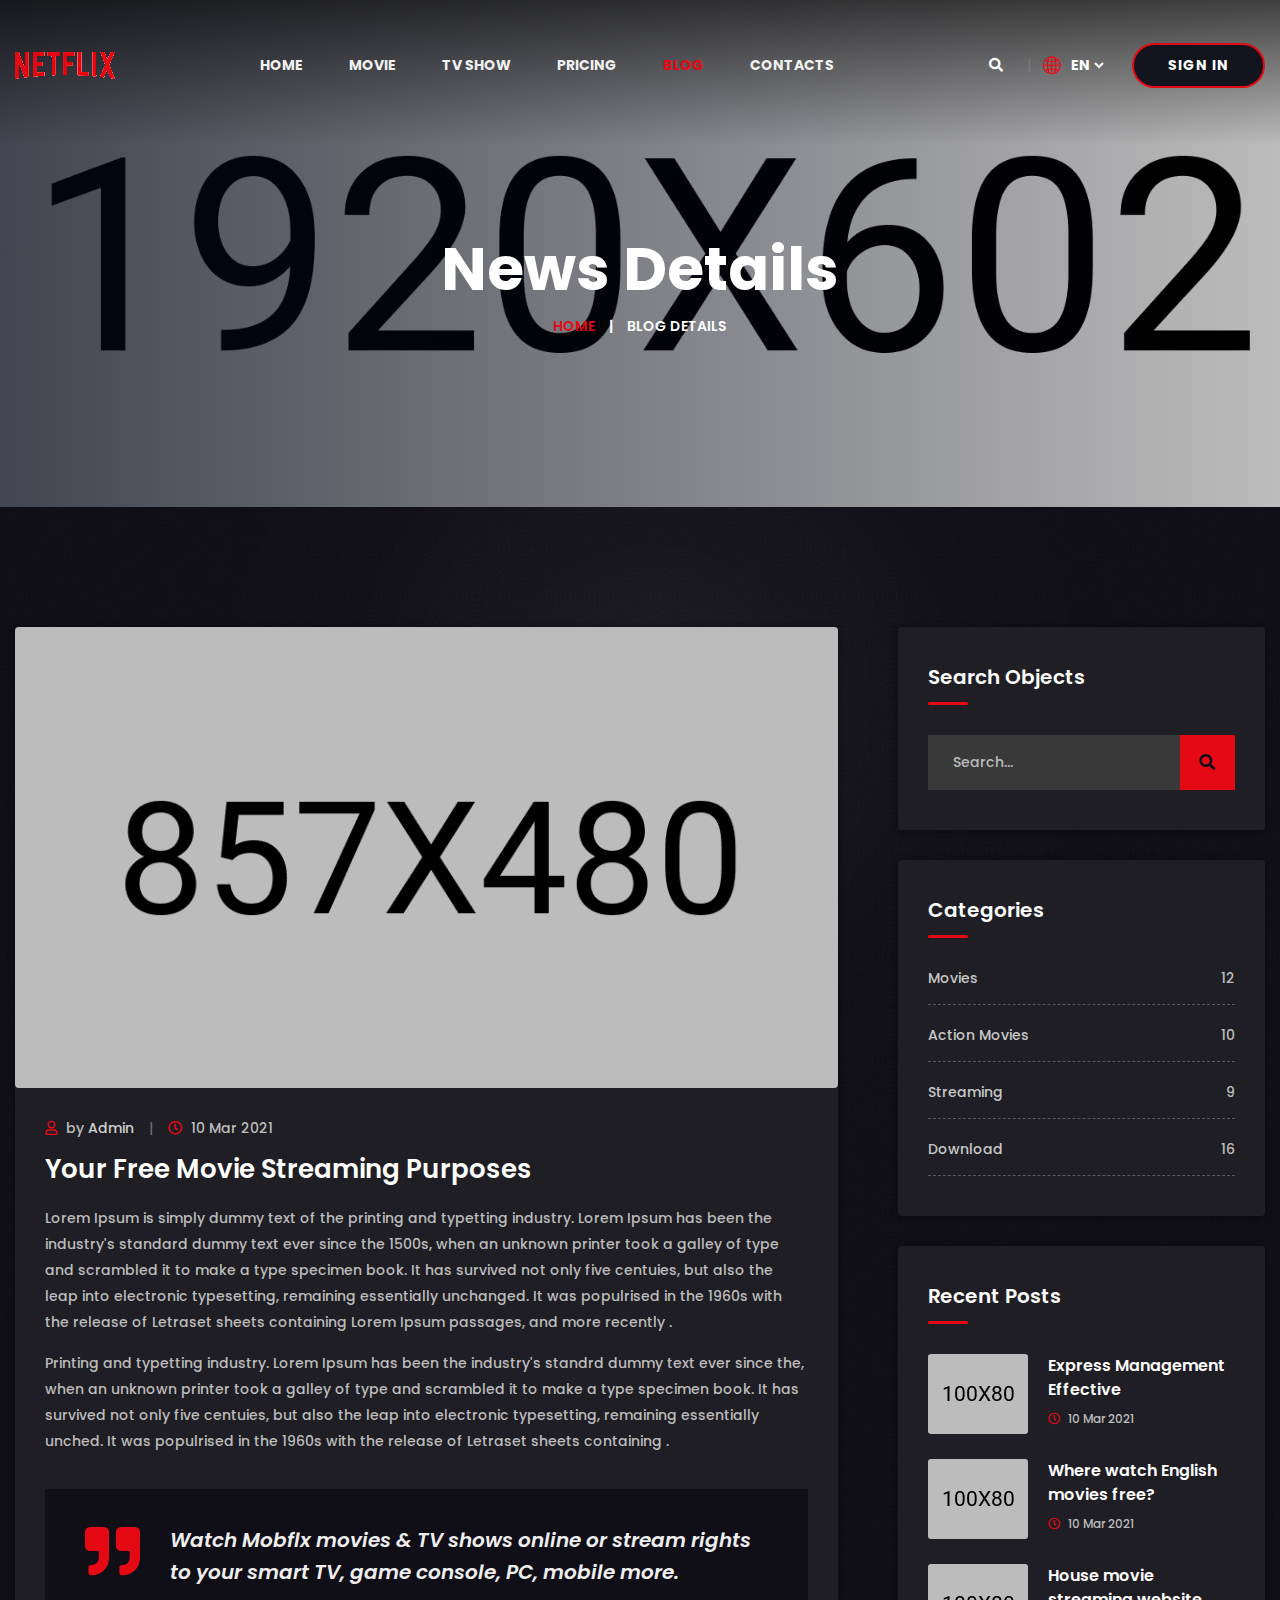
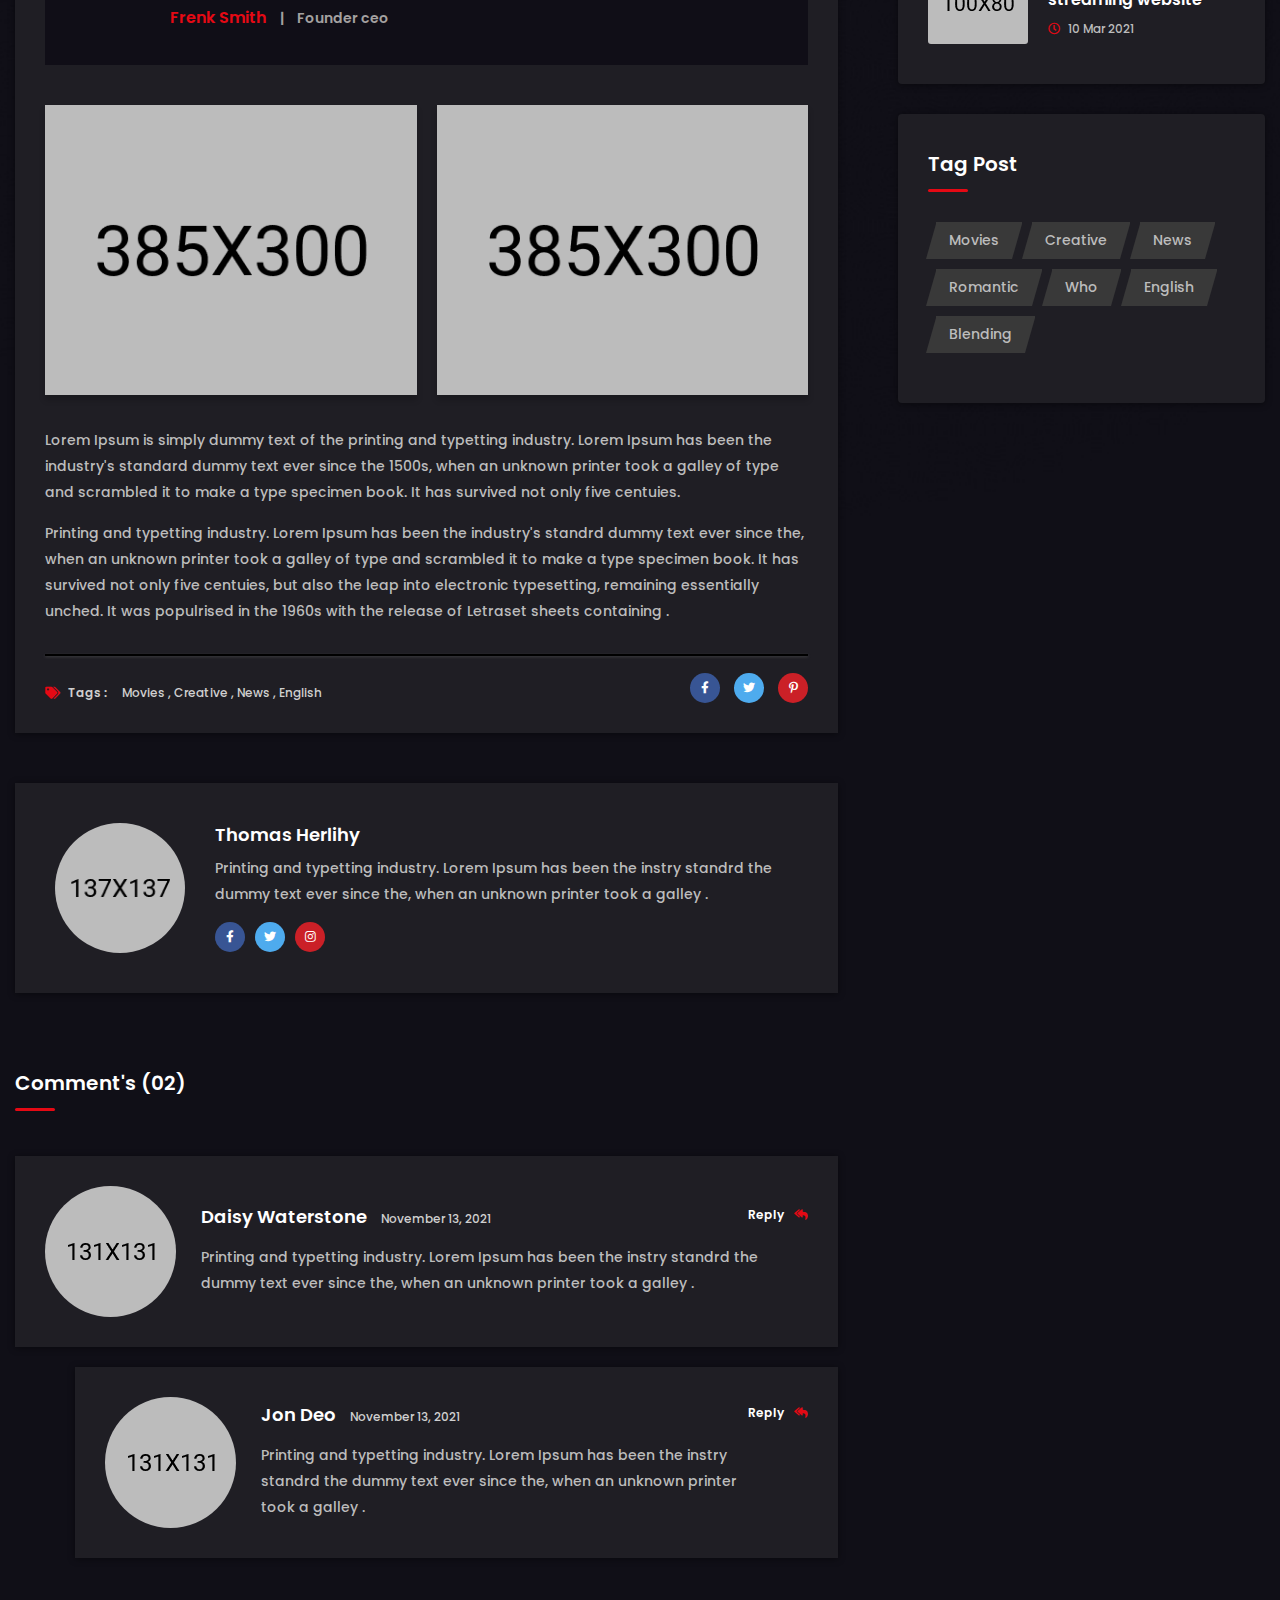
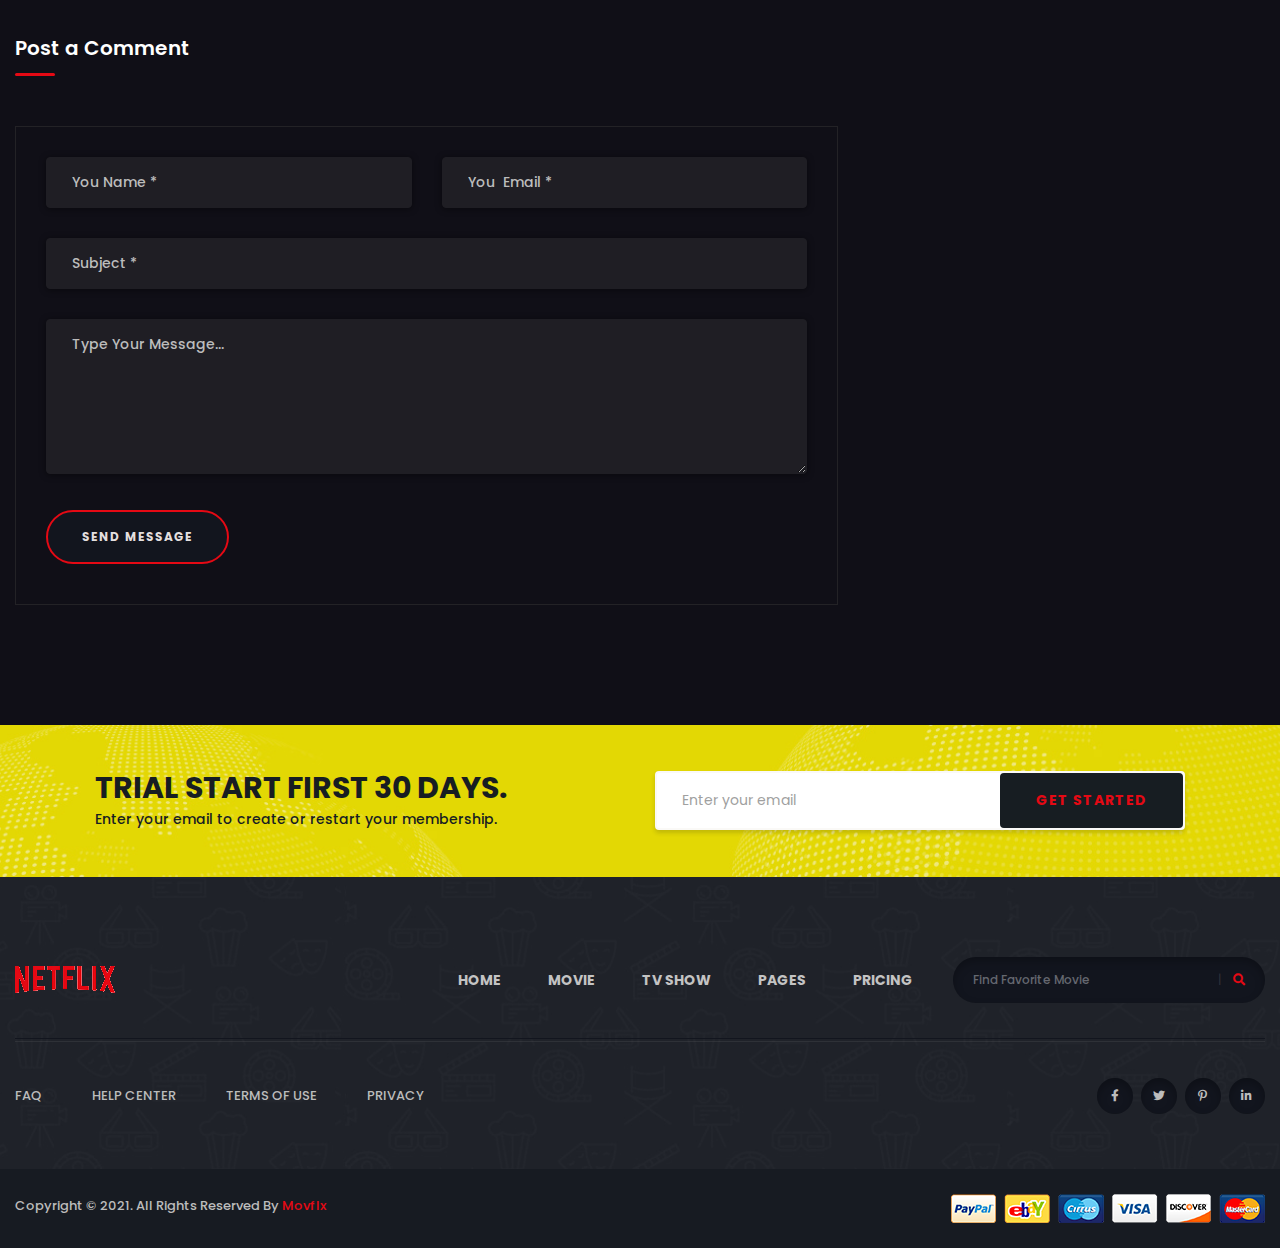
==== commit da5edb36: "color change" ====
--- a/blog-details.html
+++ b/blog-details.html
@@ -3,7 +3,7 @@
     <head>
         <meta charset="utf-8">
         <meta http-equiv="x-ua-compatible" content="ie=edge">
-        <title>Movfix - Online Movies & TV Shows Template</title>
+        <title>Netflix</title>
         <meta name="description" content="">
         <meta name="viewport" content="width=device-width, initial-scale=1">
 
--- a/css/style.css
+++ b/css/style.css
@@ -227,7 +227,7 @@
 .movie-content-bottom ul li.tag a:hover,
 .breadcrumb-content .breadcrumb li a,
 .breadcrumb-content .title > span {
-	color: #e4d804;
+	color: #e50914;
 }
 .scroll-top,
 .btn:hover,
@@ -236,7 +236,7 @@
 .services-list ul li .icon::before,
 .tr-movie-menu-active button::before,
 .tr-movie-menu-active button::after {
-	background: #e4d804;
+	background: #e50914;
 }
 
 /* button style */
@@ -244,7 +244,7 @@
     user-select: none;
     -moz-user-select: none;
     background: #12151e none repeat scroll 0 0;
-    border: 2px solid #e4d804;
+    border: 2px solid #e50914;
     border-radius: 50px;
     color: #e3dfdf;
     cursor: pointer;
@@ -569,7 +569,7 @@
     bottom: 0;
     width: 100%;
     height: 1px;
-    background: #e4d804;
+    background: #e50914;
     -webkit-transition: all 0.3s ease-out 0s;
     -moz-transition: all 0.3s ease-out 0s;
     -ms-transition: all 0.3s ease-out 0s;
@@ -675,7 +675,7 @@
     background: 0 0;
     border: none;
     cursor: pointer;
-	color: #e4d804;
+	color: #e50914;
     top: 8px;
 }
 .modal-backdrop {
@@ -1122,7 +1122,7 @@
 .ucm-nav-wrap .nav-tabs .nav-link.active,
 .movie-bg .tr-movie-menu-active button.active {
 	color: #fff;
-	border-color: #e4d804;
+	border-color: #e50914;
 }
 .ucm-nav-wrap {
     display: flex;
@@ -1292,7 +1292,7 @@
 .movie-item-two .movie-content > .rating {
     font-size: 10px;
     letter-spacing: -.5px;
-    color: #e4d804;
+    color: #e50914;
     margin-bottom: 10px;
 }
 .movie-item-two .movie-content .title {
@@ -1379,7 +1379,7 @@
 	max-width: 100%;
 }
 .services-img-wrap .download-btn {
-    background: #e4d804;
+    background: #e50914;
     text-transform: uppercase;
     font-size: 12px;
     font-weight: 500;
@@ -1429,7 +1429,7 @@
     height: 95px;
     line-height: 93px;
     text-align: center;
-    border: 1px dashed #e4d804;
+    border: 1px dashed #e50914;
     border-radius: 50%;
     flex: 0 0 95px;
     position: relative;
@@ -1615,7 +1615,7 @@
 }
 .movie-item-row .movie-poster .overlay-btn li:first-child .btn,
 .movie-item-three .movie-poster .overlay-btn li:nth-child(2) .btn {
-    background: #e4d804;
+    background: #e50914;
     color: #151517;
 }
 .movie-item-row .movie-item-two:hover .movie-poster .overlay-btn li,
@@ -1654,7 +1654,7 @@
 }
 .movie-item-three .movie-poster .overlay-btn li.rating {
     font-size: 12px;
-    color: #e4d804;
+    color: #e50914;
 }
 
 /* 10. Gallery */
@@ -1717,7 +1717,7 @@
 	margin-right: 5px;
 }
 .slider-nav > span:hover {
-	color: #e4d804;
+	color: #e50914;
 }
 
 /* 11. Pagination */
@@ -1737,8 +1737,8 @@
 .pagination-wrap ul li.active a,
 .pagination-wrap ul li a:hover {
     color: #171d22;
-    border-color: #e4d804;
-    background: #e4d804;
+    border-color: #e50914;
+    background: #e50914;
 }
 
 /* 12. Live-show */
@@ -1803,7 +1803,7 @@
 }
 .live-movie-content > .btn {
     box-shadow: 0px 3px 24px 0px rgba(160, 160, 160, 0.5);
-    background: #e4d804;
+    background: #e50914;
     color: #1e1b29;
 }
 .live-movie-content > .btn:hover {
@@ -1836,7 +1836,7 @@
 .movie-details-content h5 {
     font-size: 26px;
     margin-bottom: 10px;
-    color: #e4d804;
+    color: #e50914;
 }
 .movie-details-content h2 {
     font-size: 60px;
@@ -1847,7 +1847,7 @@
 }
 .movie-details-content h2 > span,
 .movie-details-prime ul li.share a:hover {
-    color: #e4d804;
+    color: #e50914;
 }
 .movie-details-content p {
     margin-bottom: 0;
@@ -1914,10 +1914,10 @@
     background: transparent;
 }
 .movie-details-prime ul li.watch .btn:hover {
-    background: #e4d804;
+    background: #e50914;
 }
 .movie-details-btn .download-btn {
-    background: #e4d804;
+    background: #e50914;
     text-transform: uppercase;
     font-size: 12px;
     font-weight: 500;
@@ -1964,7 +1964,7 @@
 }
 .total-views-count p i {
     margin-left: 12px;
-    color: #e4d804;
+    color: #e50914;
 }
 .episode-watch-wrap .card {
     position: relative;
@@ -2005,7 +2005,7 @@
 .episode-watch-wrap .card-body ul li a:hover,
 .episode-watch-wrap .card-body ul li a i,
 .episode-watch-wrap .card .card-header button .video-count {
-    color: #e4d804;
+    color: #e50914;
 }
 .episode-watch-wrap .card .card-header button.collapsed .video-count {
     color: #9b9b9b;
@@ -2031,7 +2031,7 @@
     color: #e3dfdf;
 }
 .episode-watch-wrap .card-body ul li .duration i {
-    color: #e4d804;
+    color: #e50914;
     margin-right: 7px;
 }
 .episode-watch-wrap .card-body ul li a {
@@ -2065,7 +2065,7 @@
     margin-bottom: 30px;
 }
 .movie-history-wrap .title span {
-    color: #e4d804;
+    color: #e50914;
 }
 .movie-history-wrap p {
     margin-bottom: 0;
@@ -2094,7 +2094,7 @@
 .pricing-box-item.active,
 .pricing-box-item:hover {
     border-radius: 4px;
-    border-color: #e4d804;
+    border-color: #e50914;
 }
 .pricing-top {
     text-align: center;
@@ -2109,7 +2109,7 @@
     border-radius: 4px;
     box-shadow: 0px 3px 5px 0px rgba(0, 0, 0, 0.14),inset 0px 3px 7px 0px rgba(0, 0, 0, 0.31);
     max-width: 138px;
-    background: #e4d804;
+    background: #e50914;
     padding: 30px 25px;
     margin: 22px auto 0;
 }
@@ -2140,7 +2140,7 @@
     padding-right: 5px;
 }
 .pricing-list ul li.quality span {
-    color: #e4d804;
+    color: #e50914;
 }
 .pricing-list ul li:last-child {
     margin-bottom: 0;
@@ -2156,7 +2156,7 @@
     background: #20212b;
 }
 .pricing-btn .btn:hover {
-    background: #e4d804;
+    background: #e50914;
 }
 
 /* 15. Tv-series */
@@ -2167,7 +2167,7 @@
 }
 .tr-movie-btn .btn {
     letter-spacing: 0;
-    background: #e4d804;
+    background: #e50914;
     color: #1a1e21;
 }
 .tr-movie-btn .btn:hover {
@@ -2201,7 +2201,7 @@
 .blog-post-content .date i,
 .blog-details-top-meta .user i {
     margin-right: 5px;
-    color: #e4d804;
+    color: #e50914;
 }
 .blog-post-content .title {
     font-size: 26px;
@@ -2210,7 +2210,7 @@
 }
 .blog-post-content .title a:hover,
 .blog-post-meta ul li a:hover {
-    color: #e4d804;
+    color: #e50914;
 }
 .blog-post-content p {
     margin-bottom: 0;
@@ -2252,7 +2252,7 @@
     color: #6a6a6a;
 }
 .blog-post-meta ul li i {
-    color: #e4d804;
+    color: #e50914;
     margin-right: 8px;
 }
 .blog-post-meta ul li a {
@@ -2264,7 +2264,7 @@
 .blog-post-meta .read-more a {
     font-size: 14px;
     font-weight: 600;
-    color: #e4d804;
+    color: #e50914;
 }
 .blog-post-meta .read-more a i {
     margin-left: 5px;
@@ -2305,7 +2305,7 @@
     border: none;
     font-size: 16px;
     color: #100e17;
-    background: #e4d804;
+    background: #e50914;
     padding: 0 0;
 }
 .sidebar-cat ul li {
@@ -2323,7 +2323,7 @@
     float: right;
 }
 .sidebar-cat ul li a:hover {
-    color: #e4d804;
+    color: #e50914;
 }
 .rc-post-item {
     display: flex;
@@ -2351,14 +2351,14 @@
     margin-bottom: 8px;
 }
 .rc-post-item .content .title a:hover {
-    color: #e4d804;
+    color: #e50914;
 }
 .rc-post-item .content .date {
     display: block;
     font-size: 12px;
 }
 .rc-post-item .content .date i {
-    color: #e4d804;
+    color: #e50914;
     margin-right: 5px;
 }
 .tag-list ul li {
@@ -2407,13 +2407,13 @@
 }
 .tag-list ul li a:hover {
 	color: #100e17;
-	background: #e4d804;
+	background: #e50914;
 }
 .tag-list ul li a:hover::before {
-	border-color: transparent transparent #e4d804 transparent;
+	border-color: transparent transparent #e50914 transparent;
 }
 .tag-list ul li a:hover::after {
-	border-color: transparent transparent transparent #e4d804;
+	border-color: transparent transparent transparent #e50914;
 }
 .blog-details-wrap .blog-post-meta ul li + li::before {
     display: none;
@@ -2456,7 +2456,7 @@
 .blog-details-wrap blockquote > i {
     float: left;
     font-size: 55px;
-    color: #e4d804;
+    color: #e50914;
     margin-right: 30px;
     line-height: 1;
 }
@@ -2479,7 +2479,7 @@
 .blog-details-wrap blockquote figure > span {
     position: relative;
     font-size: 16px;
-    color: #e4d804;
+    color: #e50914;
     padding-right: 14px;
     margin-right: 14px;
 }
@@ -2615,7 +2615,7 @@
 }
 .comment-reply-link i {
     margin-left: 7px;
-    color: #e4d804;
+    color: #e50914;
 }
 .comment-text p {
     margin-bottom: 0;
@@ -2629,7 +2629,7 @@
 	margin-bottom: 0;
 }
 .comment-reply-link:hover {
-    color: #e4d804;
+    color: #e50914;
 }
 
 /* 17. Newsletter */
@@ -2673,7 +2673,7 @@
     border-radius: 4px;
     background: #171d22;
     border-color: #171d22;
-    color: #e4d804;
+    color: #e50914;
     font-size: 14px;
     padding: 15px 34px;
 }
@@ -2699,7 +2699,7 @@
     bottom: 0;
     width: 40px;
     height: 3px;
-    background: #e4d804;
+    background: #e50914;
     border-radius: 1.5px;
 }
 .contact-form {
@@ -2729,7 +2729,7 @@
 }
 .contact-form input:focus,
 .contact-form textarea:focus {
-    border-color: #e4d804;
+    border-color: #e50914;
 }
 .contact-info-wrap {
     background: #1f1e24;
@@ -2762,7 +2762,7 @@
     text-align: center;
     font-size: 16px;
     color: #1f1e24;
-    background: #e4d804;
+    background: #e50914;
     line-height: 46px;
     border-radius: 50%;
     margin-right: 15px;
@@ -2842,7 +2842,7 @@
     border: none;
     background: transparent;
     font-size: 12px;
-    color: #e4d804;
+    color: #e50914;
     padding: 0;
 }
 .footer-search form button::before {
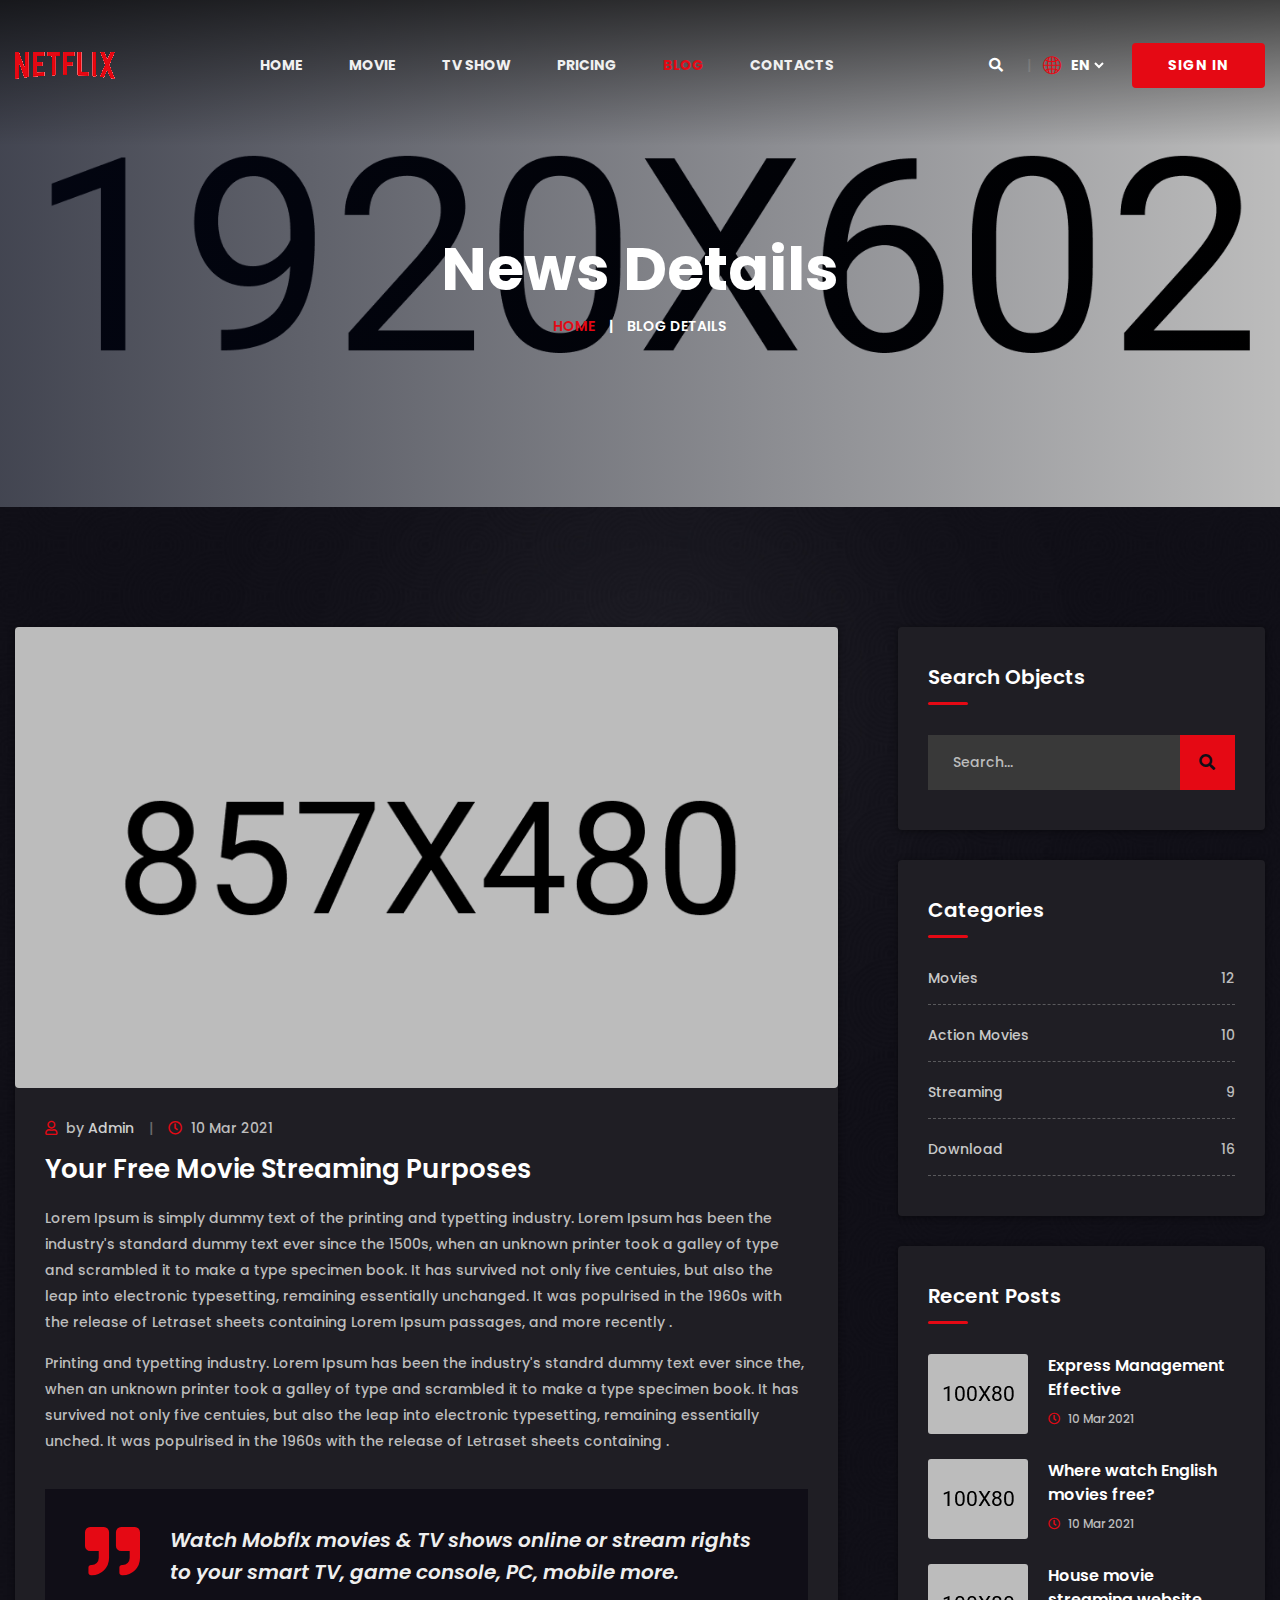
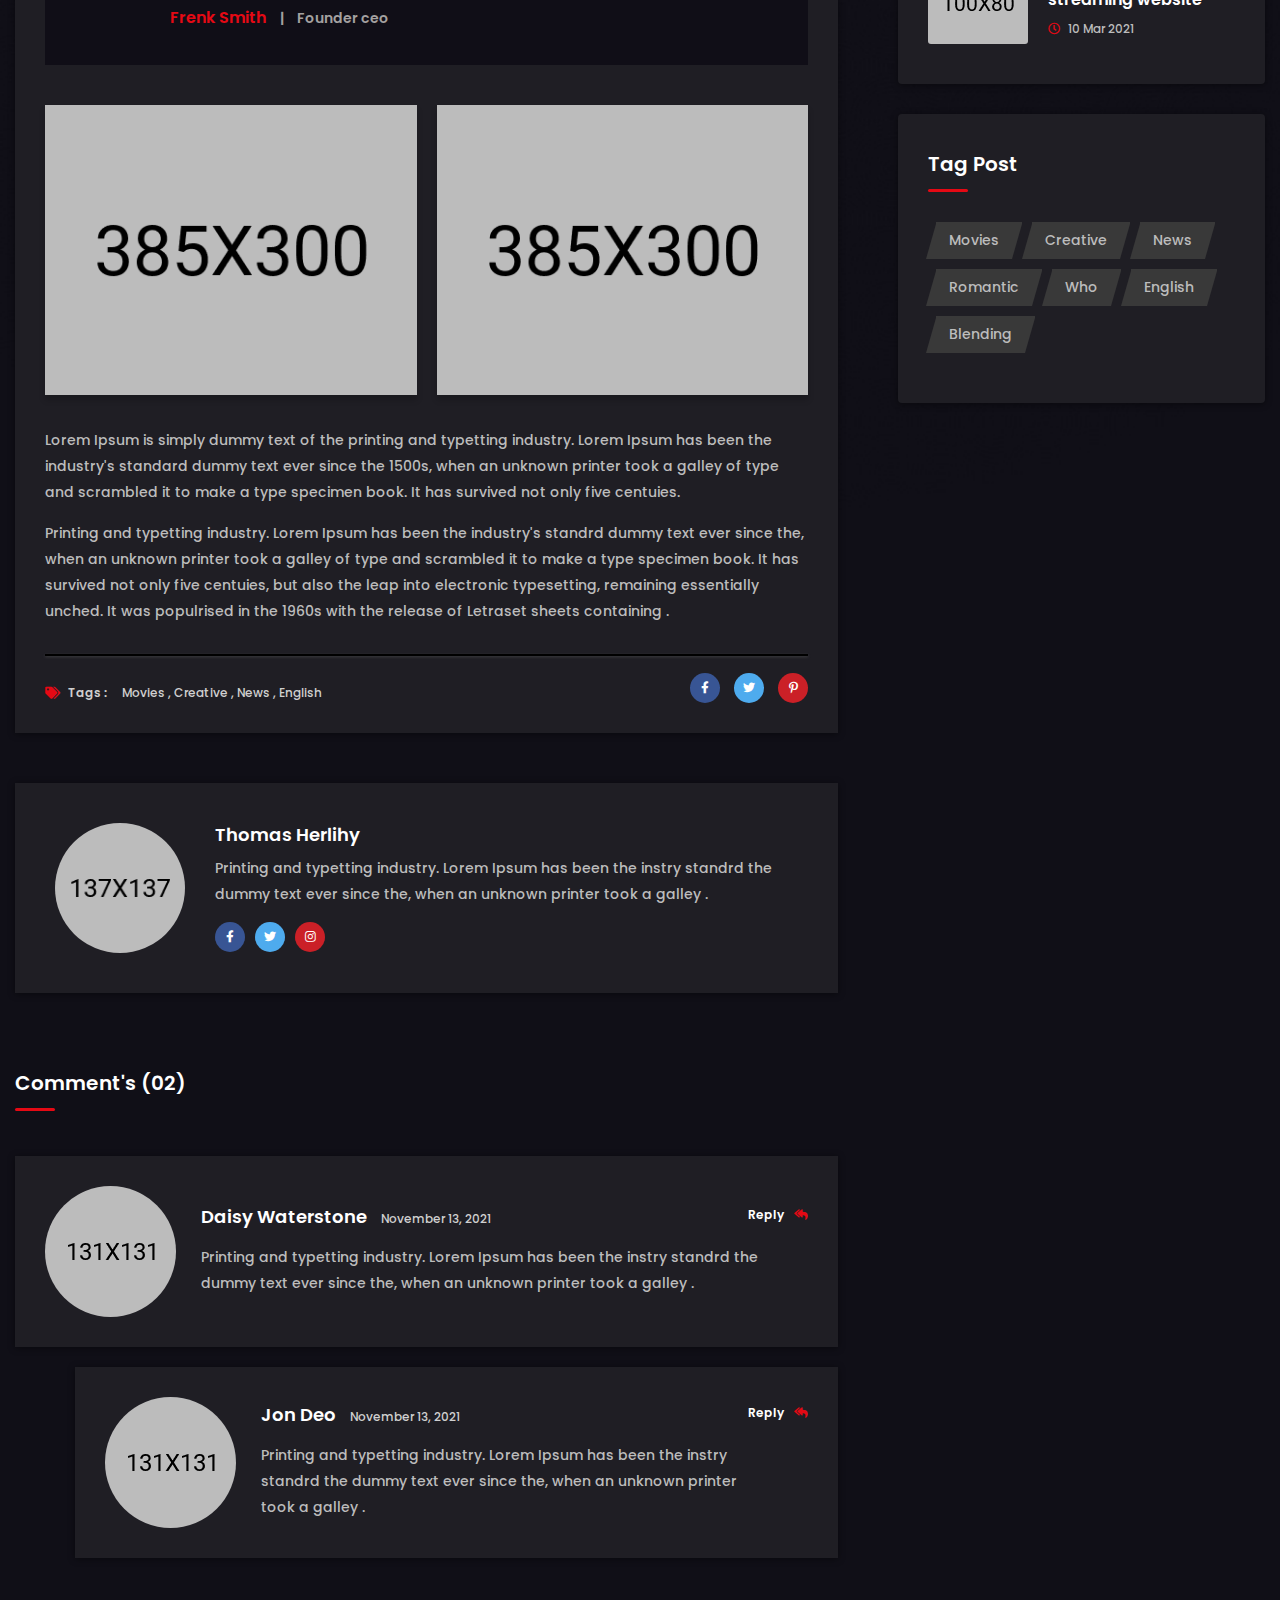
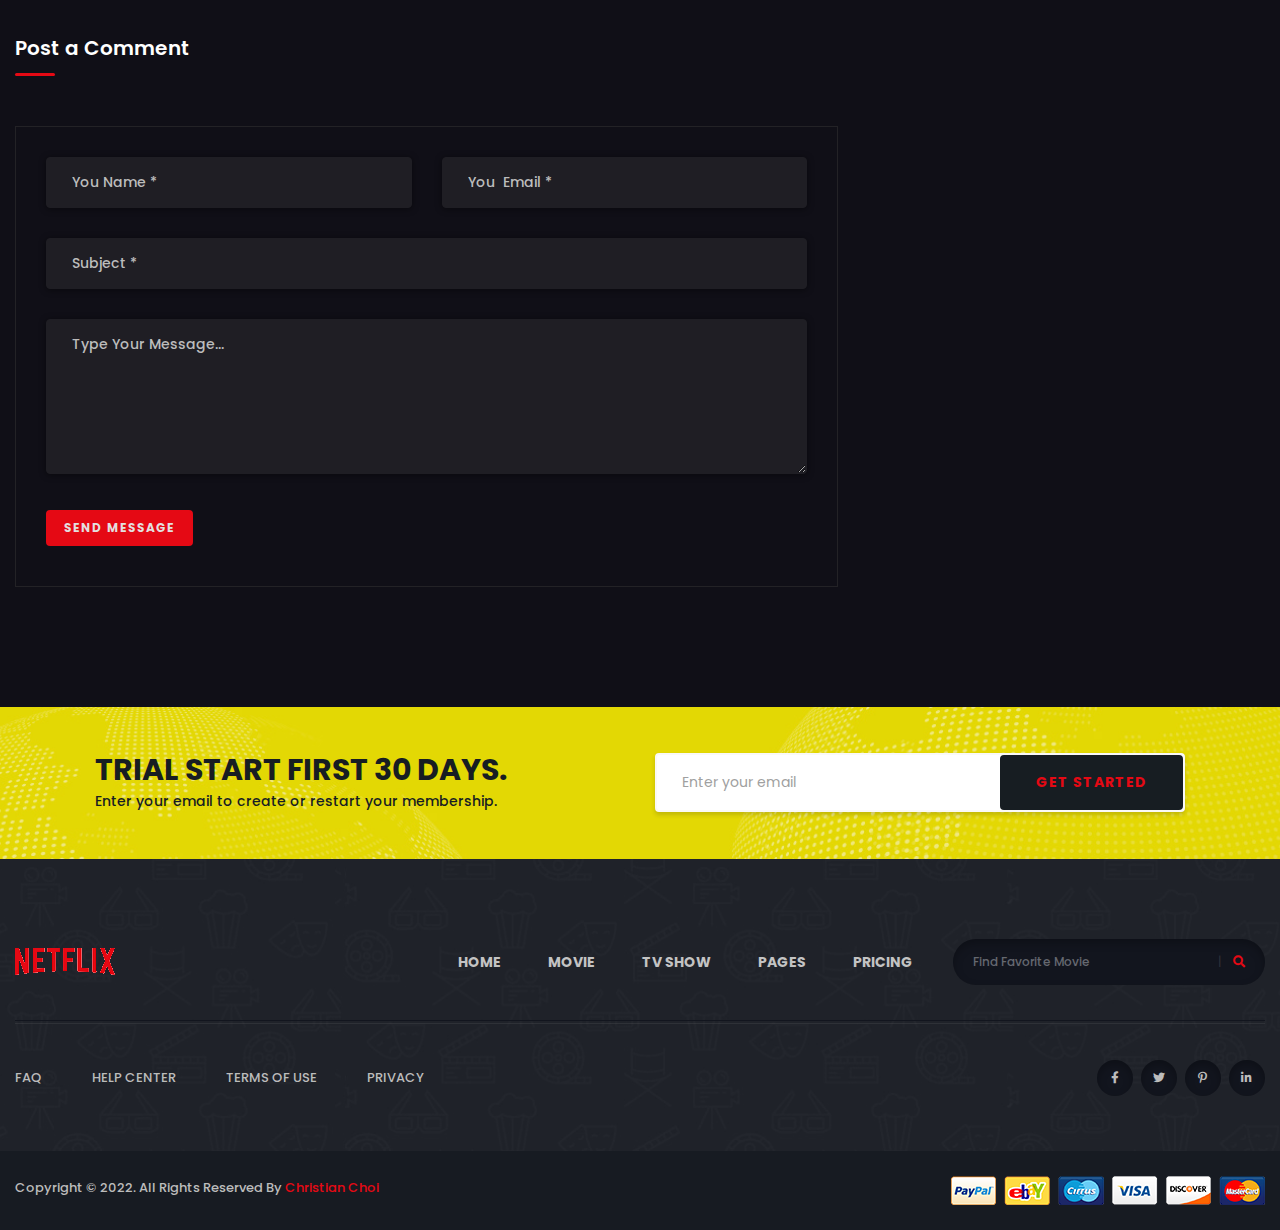
==== commit 7f22824a: "copy right" ====
--- a/blog-details.html
+++ b/blog-details.html
@@ -479,7 +479,7 @@
                     <div class="row">
                         <div class="col-lg-6 col-md-6">
                             <div class="copyright-text">
-                                <p>Copyright &copy; 2021. All Rights Reserved By <a href="index.html">Movflx</a></p>
+                                <p>Copyright &copy; 2022. All Rights Reserved By <a href="www.christianchoi.com">Christian Choi</a></p>
                             </div>
                         </div>
                         <div class="col-lg-6 col-md-6">
--- a/css/style.css
+++ b/css/style.css
@@ -243,9 +243,8 @@
 .btn {
     user-select: none;
     -moz-user-select: none;
-    background: #12151e none repeat scroll 0 0;
+    background: #e50914 none repeat scroll 0 0;
     border: 2px solid #e50914;
-    border-radius: 50px;
     color: #e3dfdf;
     cursor: pointer;
     display: inline-block;
@@ -254,7 +253,7 @@
     letter-spacing: 1px;
     line-height: 1.5;
     margin-bottom: 0;
-    padding: 16px 34px;
+    padding: 0.57em 1.35em;
     text-align: center;
     text-transform: uppercase;
     touch-action: manipulation;
@@ -1230,12 +1229,39 @@
     position: absolute;
     top: -99px;
     right: 0;
-    background: #20212b;
-    border: 2px solid #2d303d;
-    color: #e3dfdf;
+
+    color: white;
     padding: 9.5px 19px;
     border-radius: 50px;
 }
+.owl-nav .owl-next {
+    top:145px;
+    color: white;
+    font-size: 48px;
+}
+.owl-nav .owl-prev {
+    top:145px;
+    color: white;
+    font-size: 48px;
+    right: 1190px;
+}
+.owl-next > i , .owl-prev > i {
+    font-size: 48px !important;
+}
+@media only screen and (width: 1024px) {
+    .owl-nav .owl-next {
+        top:145px;
+        color: white;
+    }
+    .owl-nav .owl-prev {
+        top:145px;
+        color: white;
+        right: 840px;
+    }
+    .owl-next > i , .owl-prev > i {
+        font-size: 32px !important;
+    }
+  }
 .ucm-active.owl-carousel .owl-nav button.owl-prev,
 .ucm-active-two.owl-carousel .owl-nav button.owl-prev {
     padding-right: 17px;
@@ -1251,8 +1277,17 @@
     transform: translateY(-50%);
     width: 3px;
     height: 26px;
-    background: #292b37;
-}
+}
+.more-infoBtn{
+    background: rgba(109,109,110,.7) none repeat scroll 0 0;
+    border: 2px solid rgba(109,109,110,.7);
+}
+@media only screen and (min-width: 1440px ) and (max-width:2560px) {
+    .logo img {
+        width: 167px ;
+    }
+  }
+
 .ucm-active .owl-nav button,
 .ucm-active-two .owl-nav button {
     position: relative;
